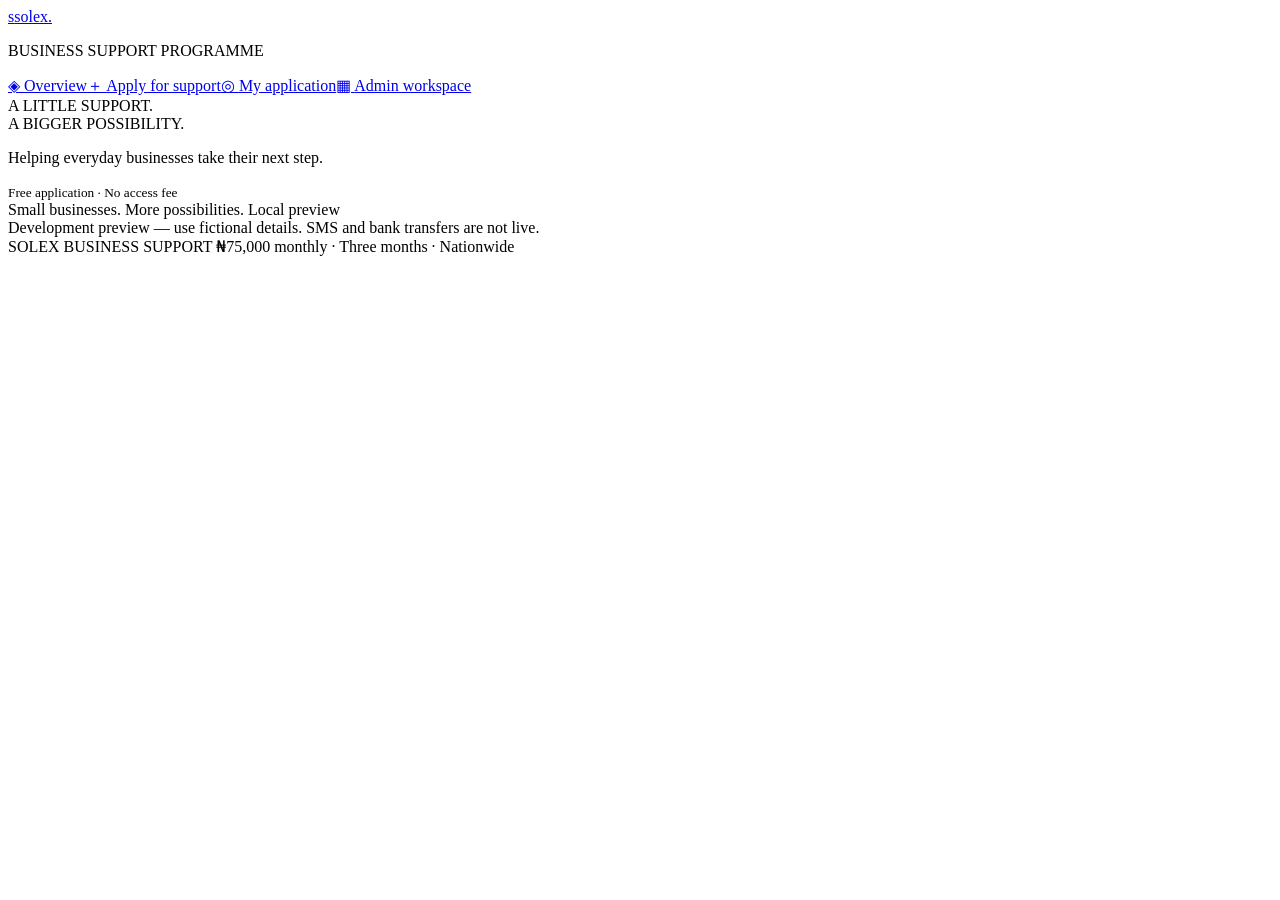
==== grant-platform-go-starter/grant-platform/internal/httpapi/web/index.html @ e7372e7a "solex" ====
<!doctype html>
<html lang="en"><head><meta charset="utf-8"><meta name="viewport" content="width=device-width,initial-scale=1"><title>Solex | Business support programme</title><link rel="stylesheet" href="/style.css"><script src="/app.js" defer></script></head>
<body>
<aside class="sidebar"><a href="#home" class="brand"><span class="brandmark">s</span>solex<span class="branddot">.</span></a><p class="side-caption">BUSINESS SUPPORT PROGRAMME</p><nav aria-label="Main navigation"><a href="#home" data-page="home">◈ <span>Overview</span></a><a href="#apply" data-page="apply">＋ <span>Apply for support</span></a><a href="#status" data-page="status">◎ <span>My application</span></a><a href="#admin" data-page="admin">▦ <span>Admin workspace</span></a></nav><div class="side-note"><span class="small-label">A LITTLE SUPPORT.<br>A BIGGER POSSIBILITY.</span><p>Helping everyday businesses take their next step.</p><div class="line"></div><small>Free application · No access fee</small></div></aside>
<div class="shell"><header><span>Small businesses. More possibilities.</span><span class="pill"><i></i> Local preview</span></header><div class="preview-note">Development preview — use fictional details. SMS and bank transfers are not live.</div><main id="main" tabindex="-1"></main><footer>SOLEX BUSINESS SUPPORT <span>₦75,000 monthly · Three months · Nationwide</span></footer></div><div id="toast" role="status" aria-live="polite"></div>
</body></html>
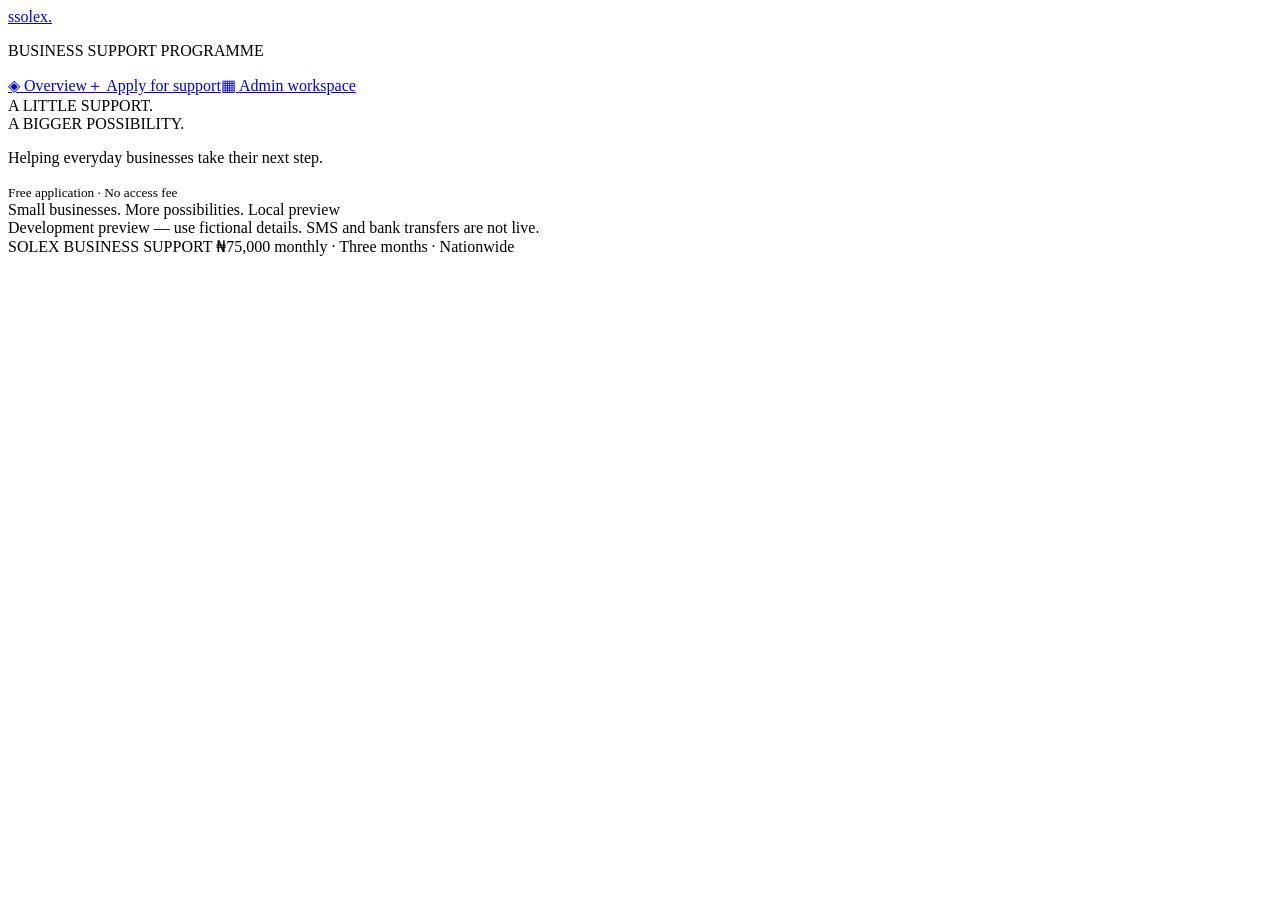
==== commit 9b8f1a7e: "solex" ====
--- a/grant-platform-go-starter/grant-platform/internal/httpapi/web/index.html
+++ b/grant-platform-go-starter/grant-platform/internal/httpapi/web/index.html
@@ -1,6 +1,6 @@
 <!doctype html>
 <html lang="en"><head><meta charset="utf-8"><meta name="viewport" content="width=device-width,initial-scale=1"><title>Solex | Business support programme</title><link rel="stylesheet" href="/style.css"><script src="/app.js" defer></script></head>
 <body>
-<aside class="sidebar"><a href="#home" class="brand"><span class="brandmark">s</span>solex<span class="branddot">.</span></a><p class="side-caption">BUSINESS SUPPORT PROGRAMME</p><nav aria-label="Main navigation"><a href="#home" data-page="home">◈ <span>Overview</span></a><a href="#apply" data-page="apply">＋ <span>Apply for support</span></a><a href="#status" data-page="status">◎ <span>My application</span></a><a href="#admin" data-page="admin">▦ <span>Admin workspace</span></a></nav><div class="side-note"><span class="small-label">A LITTLE SUPPORT.<br>A BIGGER POSSIBILITY.</span><p>Helping everyday businesses take their next step.</p><div class="line"></div><small>Free application · No access fee</small></div></aside>
+<aside class="sidebar"><a href="#home" class="brand"><span class="brandmark">s</span>solex<span class="branddot">.</span></a><p class="side-caption">BUSINESS SUPPORT PROGRAMME</p><nav aria-label="Main navigation"><a href="#home" data-page="home">◈ <span>Overview</span></a><a href="#apply" data-page="apply">＋ <span>Apply for support</span></a><a href="#admin" data-page="admin">▦ <span>Admin workspace</span></a></nav><div class="side-note"><span class="small-label">A LITTLE SUPPORT.<br>A BIGGER POSSIBILITY.</span><p>Helping everyday businesses take their next step.</p><div class="line"></div><small>Free application · No access fee</small></div></aside>
 <div class="shell"><header><span>Small businesses. More possibilities.</span><span class="pill"><i></i> Local preview</span></header><div class="preview-note">Development preview — use fictional details. SMS and bank transfers are not live.</div><main id="main" tabindex="-1"></main><footer>SOLEX BUSINESS SUPPORT <span>₦75,000 monthly · Three months · Nationwide</span></footer></div><div id="toast" role="status" aria-live="polite"></div>
 </body></html>
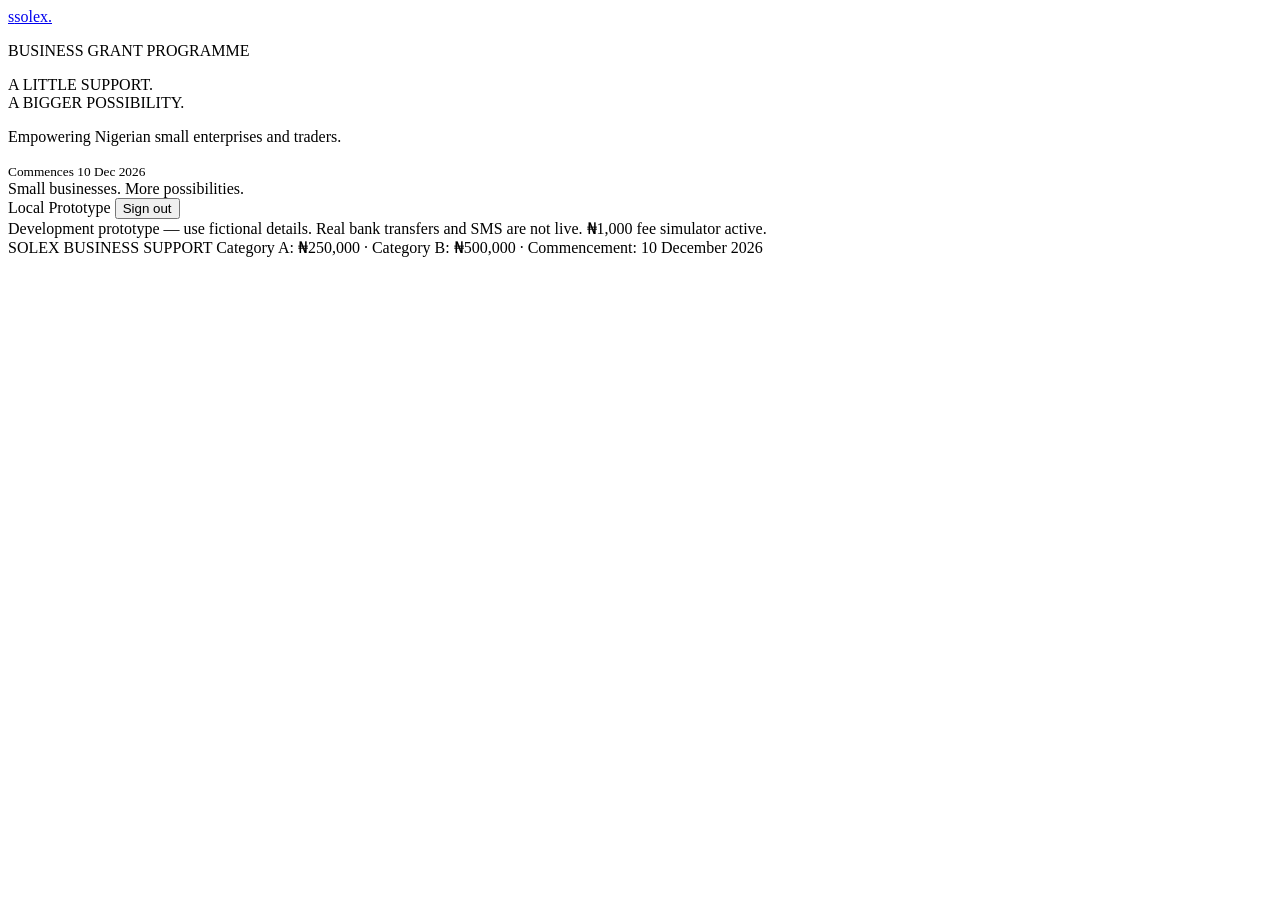
==== commit 7decc798: "feat(frontend): redesign SPA with multi-step application workflow, dual grant tiers, and GitHub Page" ====
--- a/grant-platform-go-starter/grant-platform/internal/httpapi/web/index.html
+++ b/grant-platform-go-starter/grant-platform/internal/httpapi/web/index.html
@@ -1,6 +1,46 @@
 <!doctype html>
-<html lang="en"><head><meta charset="utf-8"><meta name="viewport" content="width=device-width,initial-scale=1"><title>Solex | Business support programme</title><link rel="stylesheet" href="/style.css"><script src="/app.js" defer></script></head>
+<html lang="en">
+<head>
+  <meta charset="utf-8">
+  <meta name="viewport" content="width=device-width,initial-scale=1">
+  <title>Solex | Business Support Grant Programme</title>
+  <link rel="stylesheet" href="/style.css">
+  <script src="/app.js" defer></script>
+</head>
 <body>
-<aside class="sidebar"><a href="#home" class="brand"><span class="brandmark">s</span>solex<span class="branddot">.</span></a><p class="side-caption">BUSINESS SUPPORT PROGRAMME</p><nav aria-label="Main navigation"><a href="#home" data-page="home">◈ <span>Overview</span></a><a href="#apply" data-page="apply">＋ <span>Apply for support</span></a><a href="#admin" data-page="admin">▦ <span>Admin workspace</span></a></nav><div class="side-note"><span class="small-label">A LITTLE SUPPORT.<br>A BIGGER POSSIBILITY.</span><p>Helping everyday businesses take their next step.</p><div class="line"></div><small>Free application · No access fee</small></div></aside>
-<div class="shell"><header><span>Small businesses. More possibilities.</span><span class="pill"><i></i> Local preview</span></header><div class="preview-note">Development preview — use fictional details. SMS and bank transfers are not live.</div><main id="main" tabindex="-1"></main><footer>SOLEX BUSINESS SUPPORT <span>₦75,000 monthly · Three months · Nationwide</span></footer></div><div id="toast" role="status" aria-live="polite"></div>
-</body></html>
+<aside class="sidebar">
+  <a href="#home" class="brand"><span class="brandmark">s</span>solex<span class="branddot">.</span></a>
+  <p class="side-caption">BUSINESS GRANT PROGRAMME</p>
+  <nav id="main-nav" aria-label="Main navigation">
+    <!-- Populated dynamically based on authentication state -->
+  </nav>
+  <div class="side-note">
+    <span class="small-label">A LITTLE SUPPORT.<br>A BIGGER POSSIBILITY.</span>
+    <p>Empowering Nigerian small enterprises and traders.</p>
+    <div class="line"></div>
+    <small id="side-commence-info">Commences 10 Dec 2026</small>
+  </div>
+</aside>
+
+<div class="shell">
+  <header>
+    <div id="header-user-status">Small businesses. More possibilities.</div>
+    <div class="header-actions">
+      <span class="pill"><i></i> <span id="app-mode-label">Local Prototype</span></span>
+      <span id="user-pill" class="pill user-pill hidden"></span>
+      <button id="header-logout-btn" class="btn secondary sm hidden" type="button">Sign out</button>
+    </div>
+  </header>
+  <div class="preview-note">
+    Development prototype — use fictional details. Real bank transfers and SMS are not live. ₦1,000 fee simulator active.
+  </div>
+  <main id="main" tabindex="-1"></main>
+  <footer>
+    SOLEX BUSINESS SUPPORT
+    <span>Category A: ₦250,000 · Category B: ₦500,000 · Commencement: 10 December 2026</span>
+  </footer>
+</div>
+
+<div id="toast" role="status" aria-live="polite"></div>
+</body>
+</html>
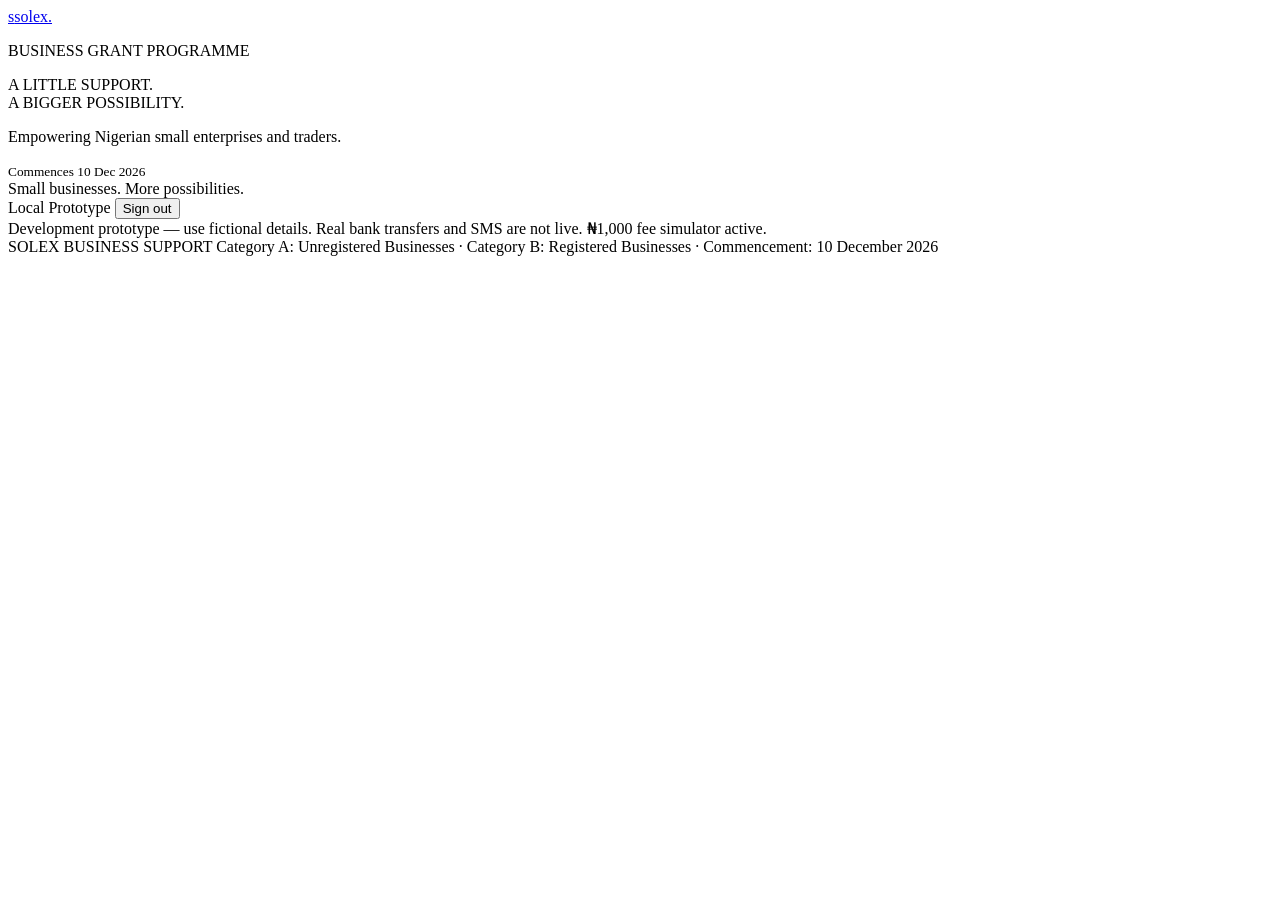
==== commit 0e89e7db: "feat: update public homepage and authenticated grant application flow - Remove all grant amounts (₦2" ====
--- a/grant-platform-go-starter/grant-platform/internal/httpapi/web/index.html
+++ b/grant-platform-go-starter/grant-platform/internal/httpapi/web/index.html
@@ -37,7 +37,7 @@
   <main id="main" tabindex="-1"></main>
   <footer>
     SOLEX BUSINESS SUPPORT
-    <span>Category A: ₦250,000 · Category B: ₦500,000 · Commencement: 10 December 2026</span>
+    <span>Category A: Unregistered Businesses · Category B: Registered Businesses · Commencement: 10 December 2026</span>
   </footer>
 </div>
 
